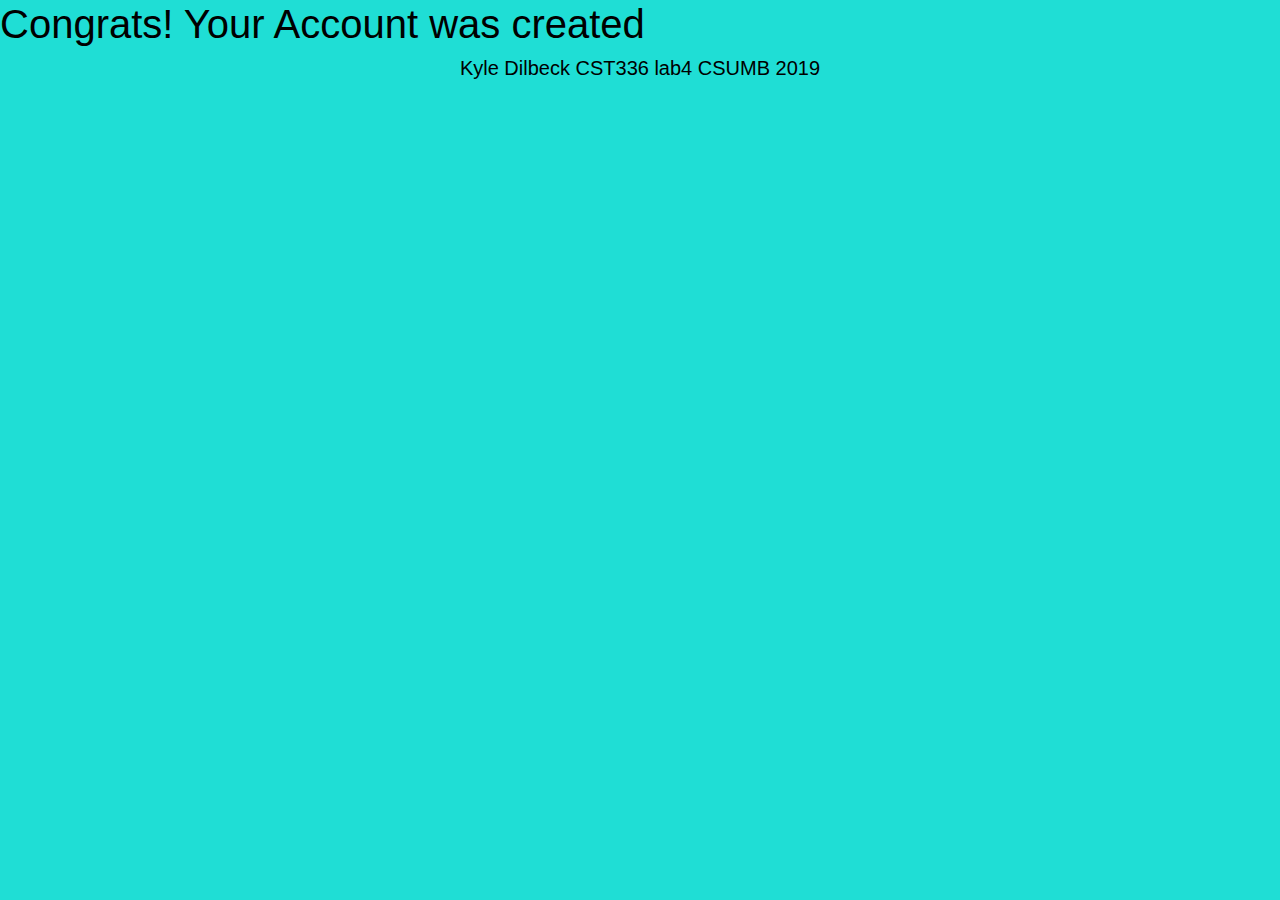
==== welcome.html @ d412bb86 "lab4 update" ====
<!DOCTYPE html>
<html>
    <head>
        <title>Welcome Page </title>
      <meta charset="utf-8">
      <link href="https://stackpath.bootstrapcdn.com/bootstrap/4.3.1/css/bootstrap.min.css" rel="stylesheet" integrity="sha384-ggOyR0iXCbMQv3Xipma34MD+dH/1fQ784/j6cY/iJTQUOhcWr7x9JvoRxT2MZw1T" crossorigin="anonymous">
    
      <script src="https://ajax.googleapis.com/ajax/libs/jquery/3.4.1/jquery.min.js"></script>
       
    
      
      <script SRC='js/function.js'></script>  
      <link href="css/styles.css" rel="stylesheet" type="text/css" />
    </head>
    <body>
        <h1>Congrats! Your Account was created</h1>

    </body>
    
    <footer>
        <h5> Kyle Dilbeck CST336 lab4 CSUMB 2019</h5>
    </footer>
</html>
---- css/styles.css ----
body { background-color : #1FDED5; color:black; justify-content:center;}
/*background color*/
header, main, nav, footer { text-align: center; }
/*align elements*/
.footer
{
    color:white;
}
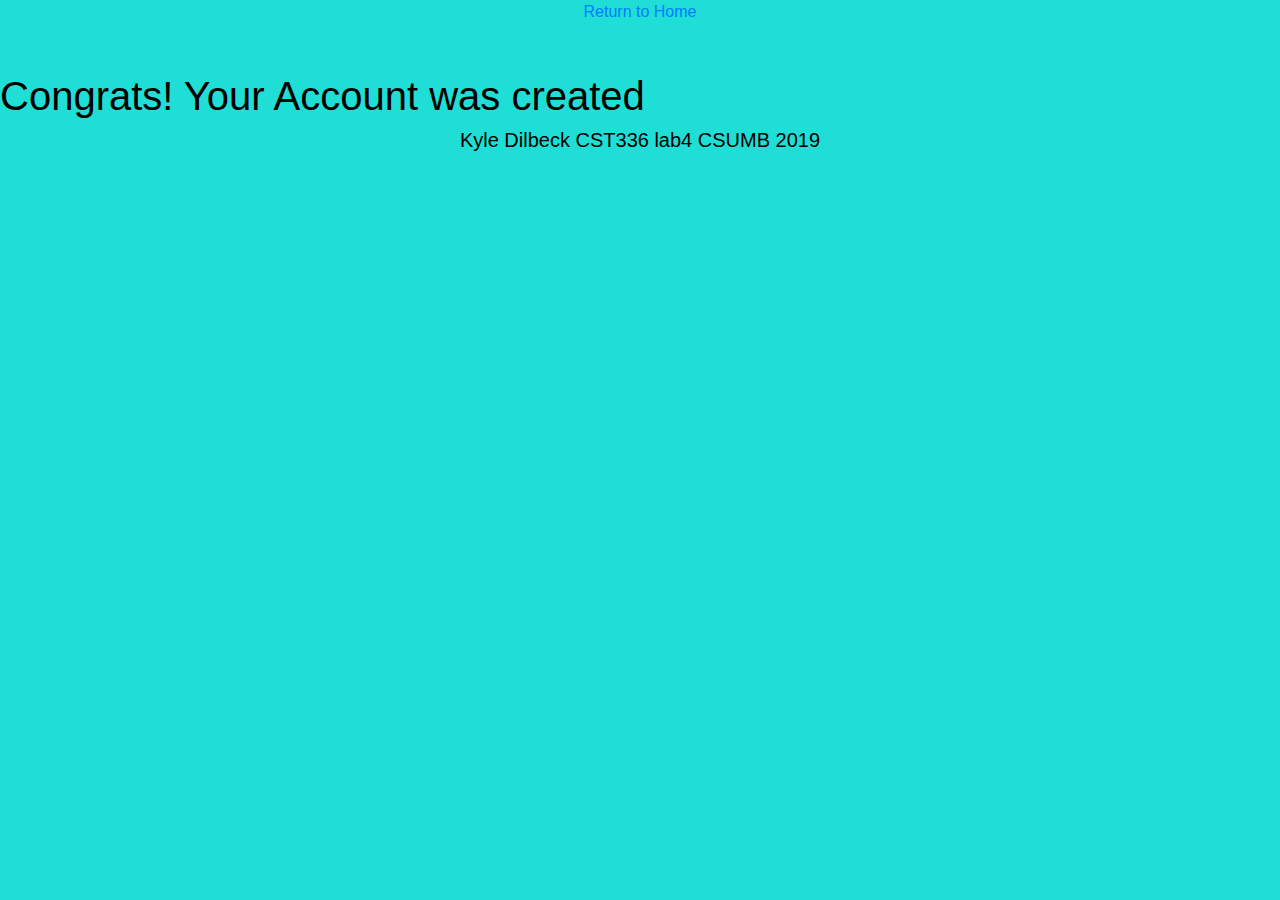
==== commit d1fce11b: "final" ====
--- a/welcome.html
+++ b/welcome.html
@@ -13,7 +13,10 @@
       <link href="css/styles.css" rel="stylesheet" type="text/css" />
     </head>
     <body>
-        <h1>Congrats! Your Account was created</h1>
+             <nav> <a href="index.html">Return to Home</a></nav>
+             <br></br>
+
+        <h1>  Congrats! Your Account was created</h1>
 
     </body>
     
